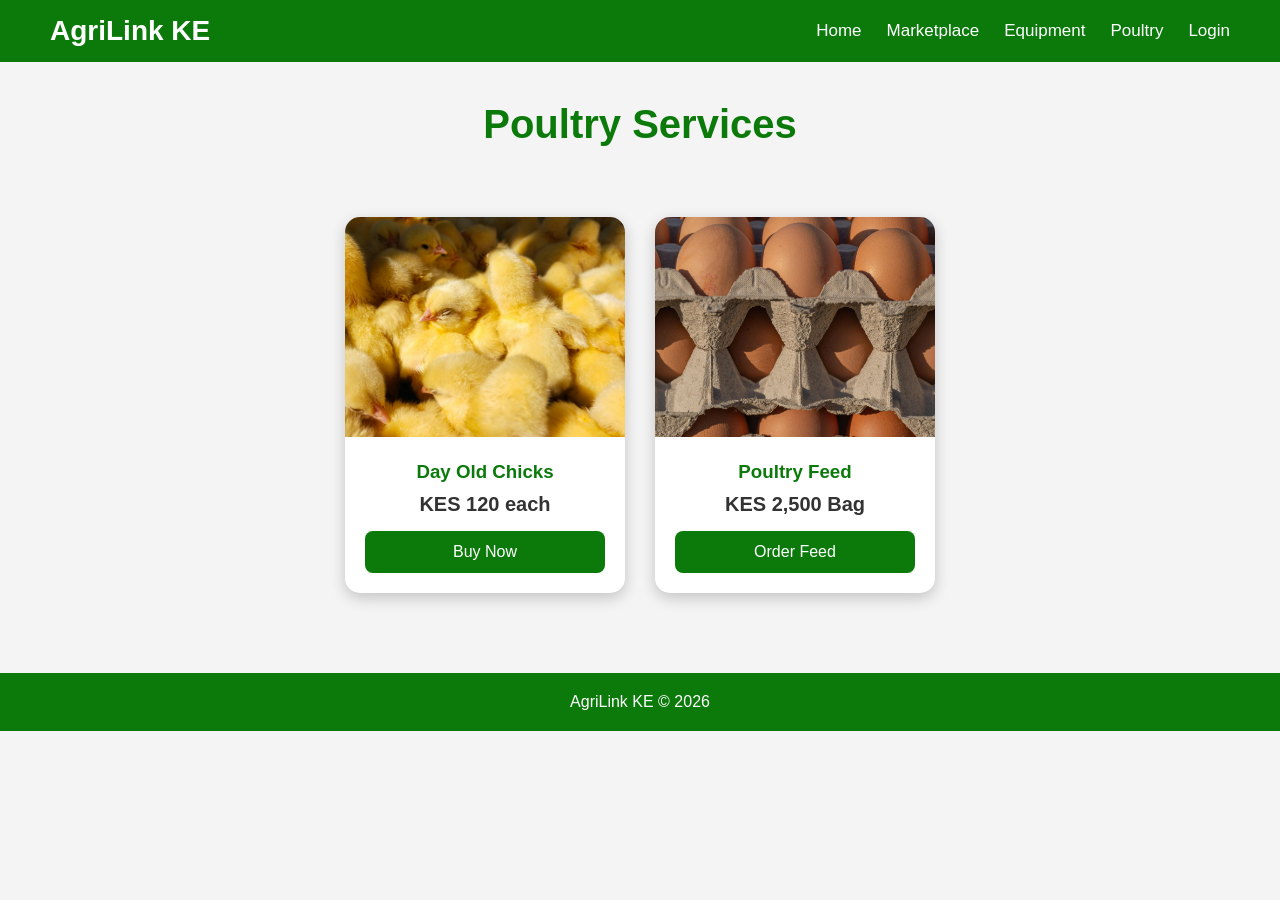
==== poultry.html @ ba7f4839 "first commit" ====
<!DOCTYPE html>
<html>
<head>
    <title>Poultry Services</title>
    <link rel="stylesheet" href="style.css">
</head>

<body>

<nav>
    <div class="logo">AgriLink KE</div>

    <ul>
        <li><a href="index.html">Home</a></li>
        <li><a href="marketplace.html">Marketplace</a></li>
        <li><a href="equipment.html">Equipment</a></li>
        <li><a href="poultry.html">Poultry</a></li>
        <li><a href="login.html">Login</a></li>
    </ul>
</nav>

<h1 class="page-title">Poultry Services</h1>

<section class="products">

    <div class="product-card">
        <img src="images/chicks.jpg">

        <div class="product-info">
            <h3>Day Old Chicks</h3>
            <p class="price">KES 120 each</p>
            <button>Buy Now</button>
        </div>
    </div>

    <div class="product-card">
        <img src="images/eggs.jpg">

        <div class="product-info">
            <h3>Poultry Feed</h3>
            <p class="price">KES 2,500 Bag</p>
            <button>Order Feed</button>
        </div>
    </div>

</section>

<footer>
    <p>AgriLink KE © 2026</p>
</footer>

</body>
</html>
---- style.css ----
*{
    margin:0;
    padding:0;
    box-sizing:border-box;
    font-family:Arial, Helvetica, sans-serif;
}

body{
    background:#f4f4f4;
    color:#333;
}

/* NAVBAR */

nav{
    background:#0b7a0b;
    color:white;
    display:flex;
    justify-content:space-between;
    align-items:center;
    padding:15px 50px;
    position:sticky;
    top:0;
}

.logo{
    font-size:28px;
    font-weight:bold;
}

nav ul{
    display:flex;
    list-style:none;
}

nav ul li{
    margin-left:25px;
}

nav ul li a{
    color:white;
    text-decoration:none;
    font-size:17px;
    transition:0.3s;
}

nav ul li a:hover{
    color:#d4ffd4;
}

/* HERO SECTION */

.hero{
    height:90vh;
    background:url('images/hero.jpg');
    background-size:cover;
    background-position:center;
    display:flex;
    justify-content:center;
    align-items:center;
    text-align:center;
    color:white;
}

.hero-content{
    background:rgba(0,0,0,0.5);
    padding:40px;
    border-radius:15px;
}

.hero-content h1{
    font-size:55px;
    margin-bottom:20px;
}

.hero-content p{
    font-size:20px;
    margin-bottom:25px;
}

.btn{
    background:#0b7a0b;
    color:white;
    padding:12px 25px;
    border:none;
    border-radius:8px;
    text-decoration:none;
    font-size:16px;
    transition:0.3s;
}

.btn:hover{
    background:#095e09;
}

/* SERVICES */

.services{
    padding:70px 50px;
    text-align:center;
}

.services h2{
    font-size:38px;
    margin-bottom:40px;
    color:#0b7a0b;
}

.cards{
    display:flex;
    justify-content:center;
    gap:30px;
    flex-wrap:wrap;
}

.card{
    background:white;
    width:300px;
    border-radius:15px;
    overflow:hidden;
    box-shadow:0 5px 15px rgba(0,0,0,0.2);
    transition:0.3s;
}

.card:hover{
    transform:translateY(-10px);
}

.card img{
    width:100%;
    height:220px;
    object-fit:cover;
}

.card-content{
    padding:20px;
}

.card-content h3{
    margin-bottom:15px;
    color:#0b7a0b;
}

.card-content p{
    margin-bottom:20px;
}

/* PRODUCTS */

.page-title{
    text-align:center;
    margin:40px 0;
    color:#0b7a0b;
    font-size:40px;
}

.products{
    display:flex;
    flex-wrap:wrap;
    justify-content:center;
    gap:30px;
    padding:30px;
}

.product-card{
    background:white;
    width:280px;
    border-radius:15px;
    overflow:hidden;
    box-shadow:0 5px 15px rgba(0,0,0,0.2);
}

.product-card img{
    width:100%;
    height:220px;
    object-fit:cover;
}

.product-info{
    padding:20px;
    text-align:center;
}

.product-info h3{
    color:#0b7a0b;
    margin-bottom:10px;
}

.price{
    font-size:20px;
    margin-bottom:15px;
    font-weight:bold;
}

/* LOGIN */

.login-container{
    width:400px;
    background:white;
    margin:80px auto;
    padding:40px;
    border-radius:15px;
    box-shadow:0 5px 15px rgba(0,0,0,0.2);
}

.login-container h2{
    text-align:center;
    margin-bottom:30px;
    color:#0b7a0b;
}

input{
    width:100%;
    padding:12px;
    margin-bottom:20px;
    border:1px solid #ccc;
    border-radius:8px;
}

button{
    width:100%;
    padding:12px;
    border:none;
    background:#0b7a0b;
    color:white;
    border-radius:8px;
    font-size:16px;
}

button:hover{
    background:#095e09;
}

/* FOOTER */

footer{
    background:#0b7a0b;
    color:white;
    text-align:center;
    padding:20px;
    margin-top:50px;
}
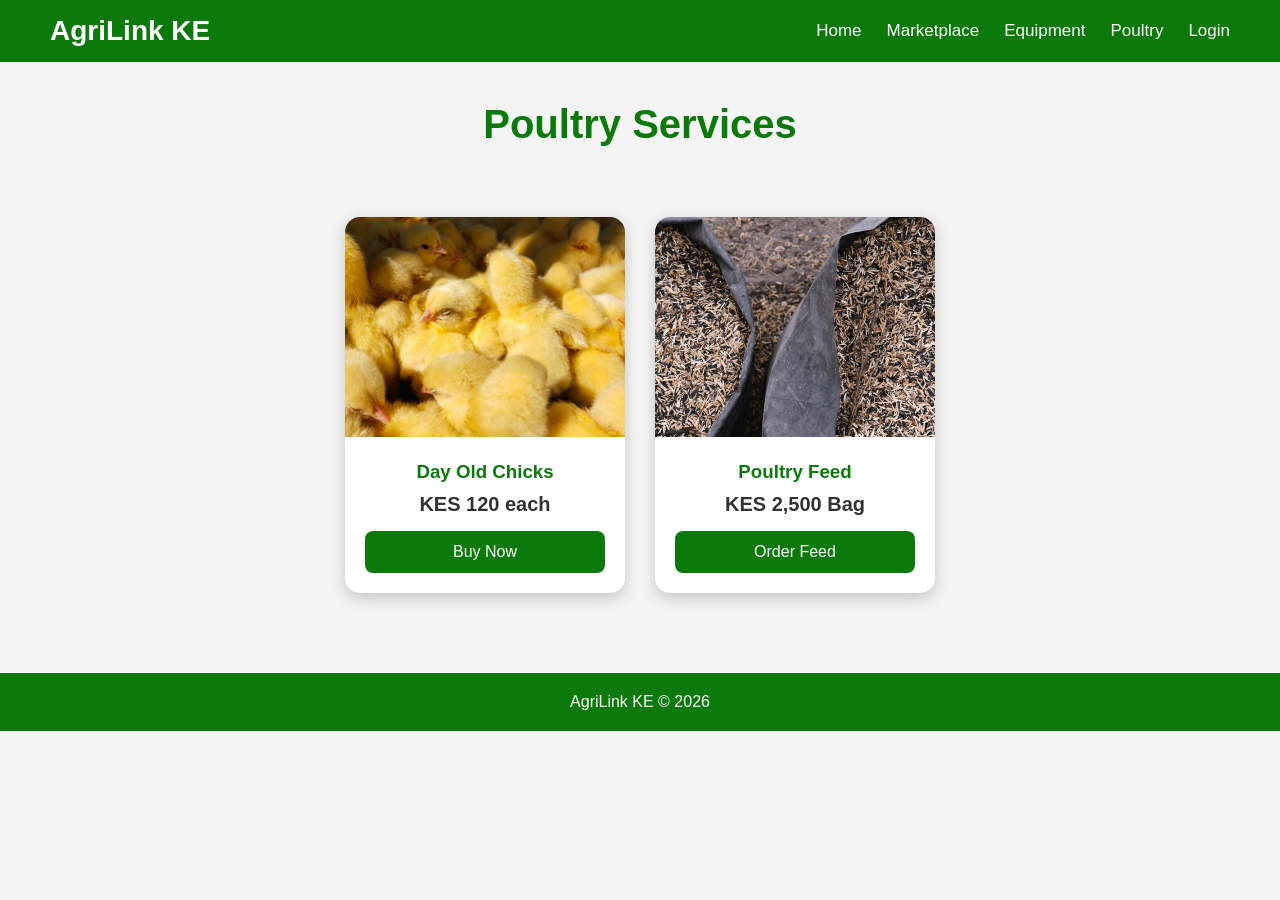
==== commit 4751c31a: "Updated poultry feed image" ====
--- a/poultry.html
+++ b/poultry.html
@@ -34,7 +34,7 @@
     </div>
 
     <div class="product-card">
-        <img src="images/eggs.jpg">
+        <img src="images/feed.jpg">
 
         <div class="product-info">
             <h3>Poultry Feed</h3>
